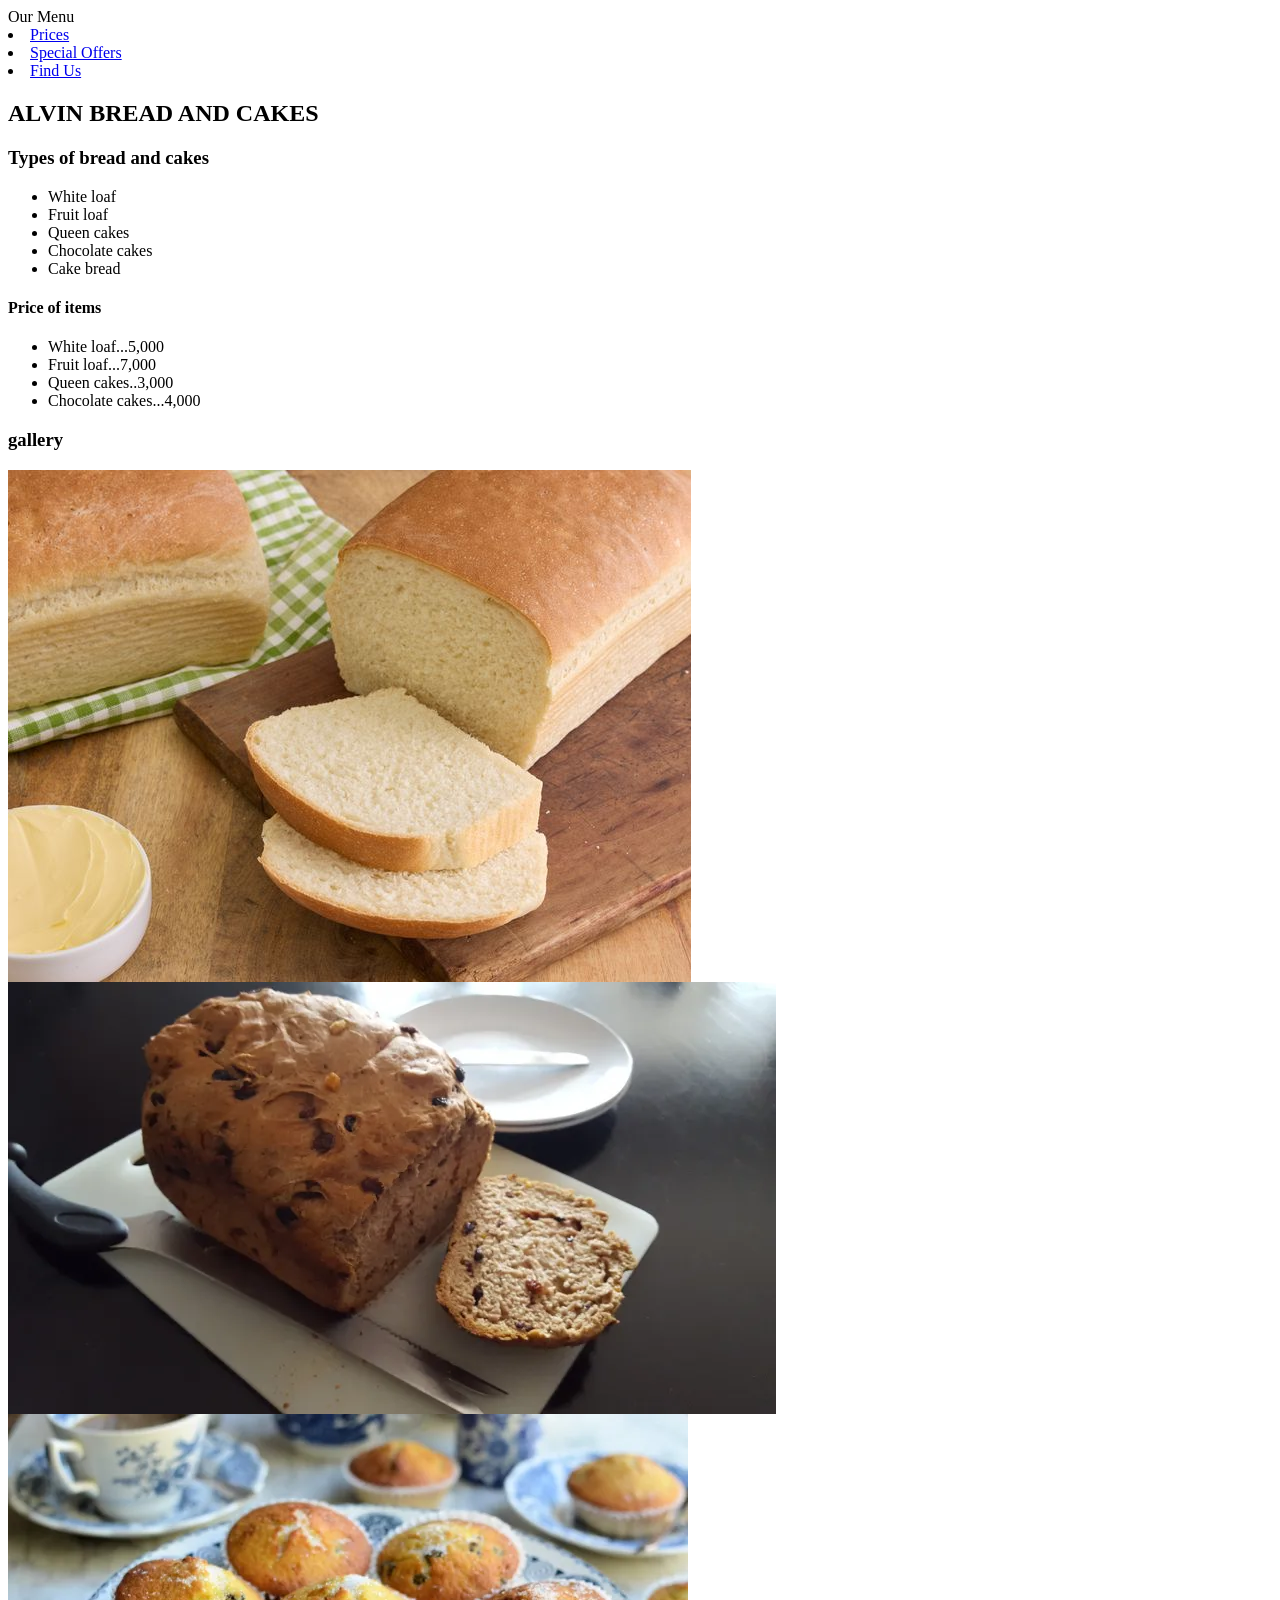
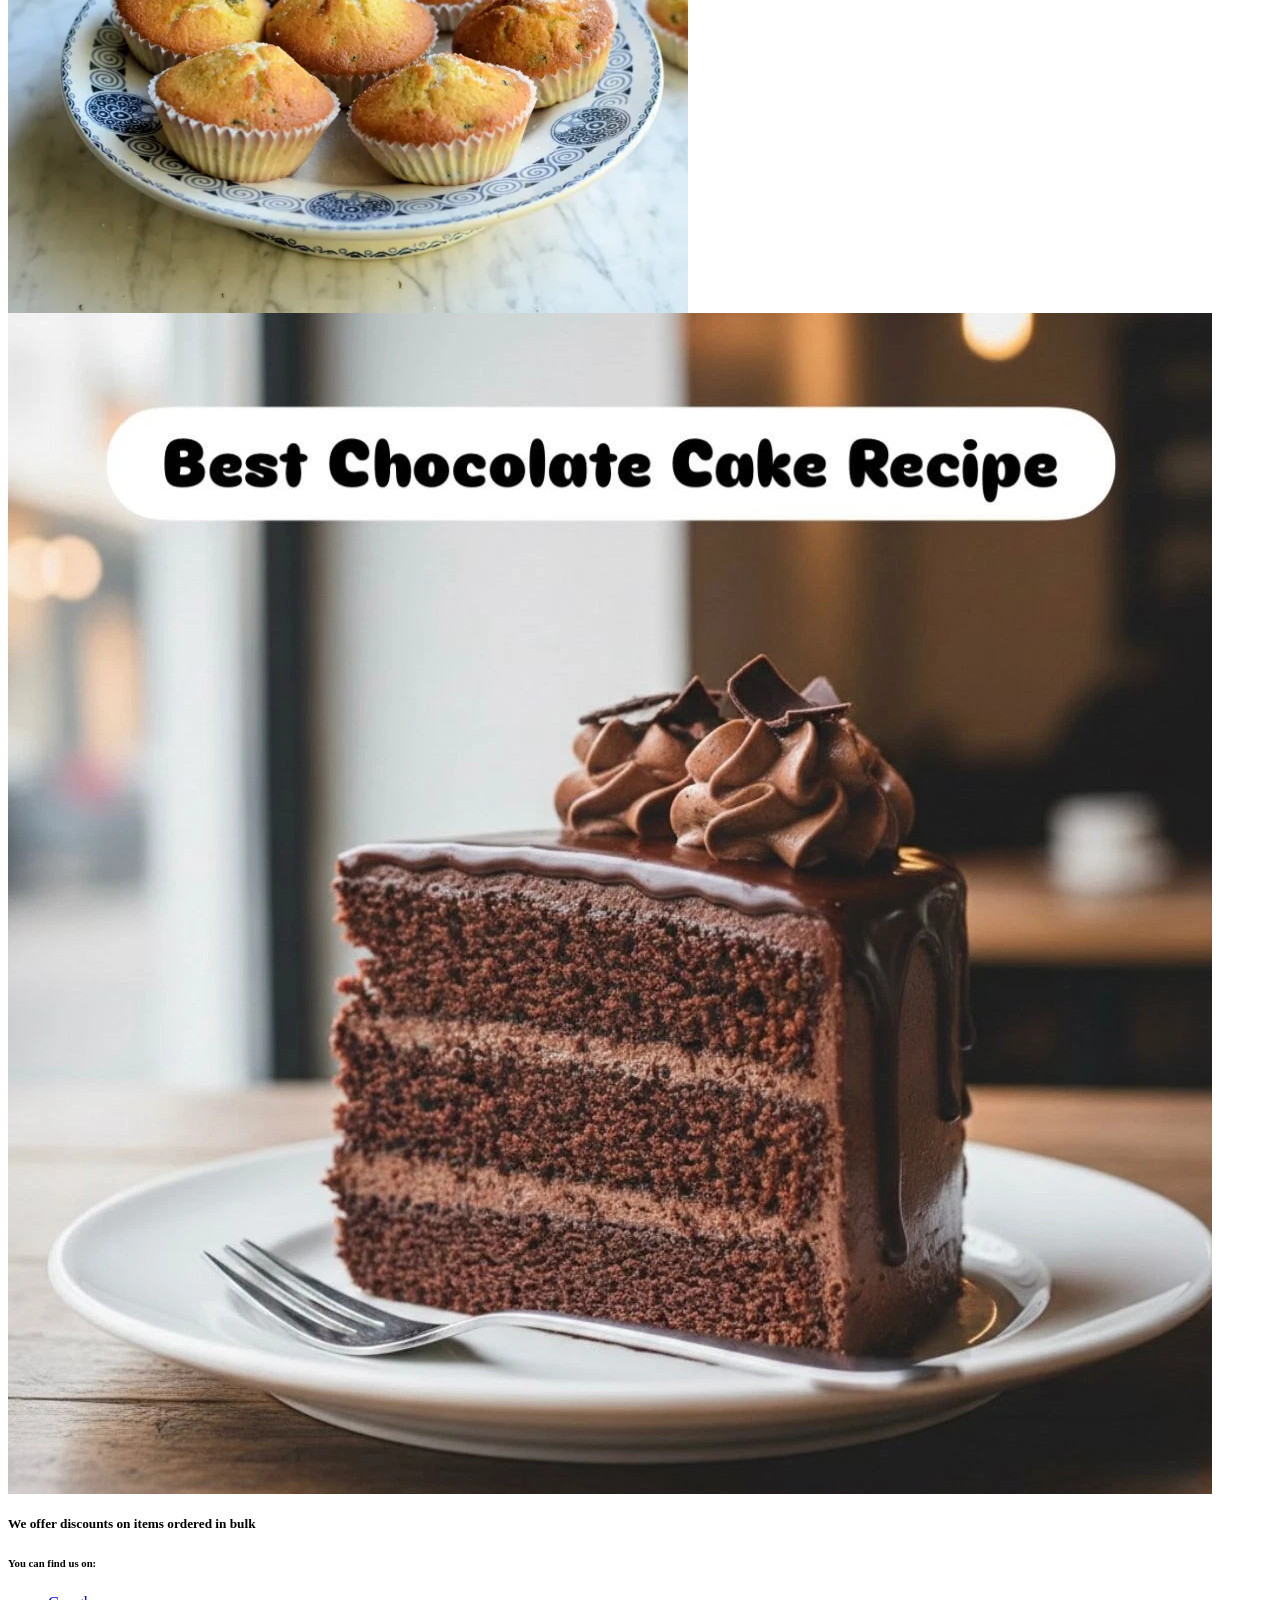
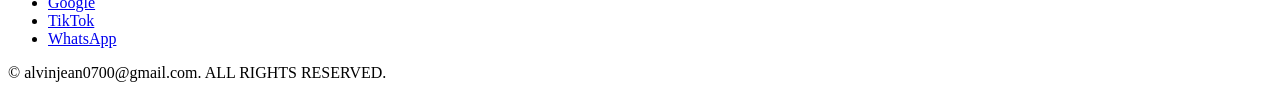
==== index.html @ 07e99853 "Rename index.html-1.html to index.html" ====
<! doctype html>
<html lang="en">
    <head>
        <meta charset="UTF-8">
        <meta name="viewport" content="width=device-width,initial-scale=1.0>
        <title>HOME PAGE</title>
    </head>


<body>

<header>
    <h1>ALVIN BAKERY</h1>
    <p>We deliver all orders at your convenience.</p>
    
    <nav>
        <ul>
            <li><a href="#menu">Our Menu</a></li>
            <li><a href="#prices">Prices</a></li>
            <li><a href="#offers">Special Offers</a></li>
            <li><a href="#contact">Find Us</a></li>
        </ul>
        </nav>
</header>

<main>
    <section id="menu">
        <h2>ALVIN BREAD AND CAKES</h2>
        <h3>Types of bread and cakes</h3>
        <ul>
            <li>White loaf</li>
            <li>Fruit loaf</li>
            <li>Queen cakes</li>
            <li>Chocolate cakes</li>
            <li>Cake bread</li>
        </ul>
    </section>

    <section id="prices">
        <h4>Price of items</h4>
        <ul>
            <li>White loaf...5,000</li>
            <li>Fruit loaf...7,000</li>
            <li>Queen cakes..3,000</li>
            <li>Chocolate cakes...4,000</li>
        </ul>
    </section>
        <section>
            <h3>gallery</h3>
            <img src="WHITE LOAF.jpg" alt="white loaf">
            <img src="FRUIT LOAF.webp" alt="fruit loaf">
            <img src="QUEEN CAKES.webp" alt="Queen cakes">
            <img src="CHOCO CAKE.webp" alt="Chocolate cakes">
        </section>
    <section id="offers">
        <h5>We offer discounts on items ordered in bulk</h5>
    </section>

    <section id="contact">
        <h6>You can find us on:</h6>
        <ul>
            <li><a href="#">Google</a></li>
            <li><a href="#">TikTok</a></li>
            <li><a href="#">WhatsApp</a></li>
        </ul>
    </section>
</main>

<footer>
    <p>&copy; alvinjean0700@gmail.com. ALL RIGHTS RESERVED.</p>
</footer>
 </body>
</html>
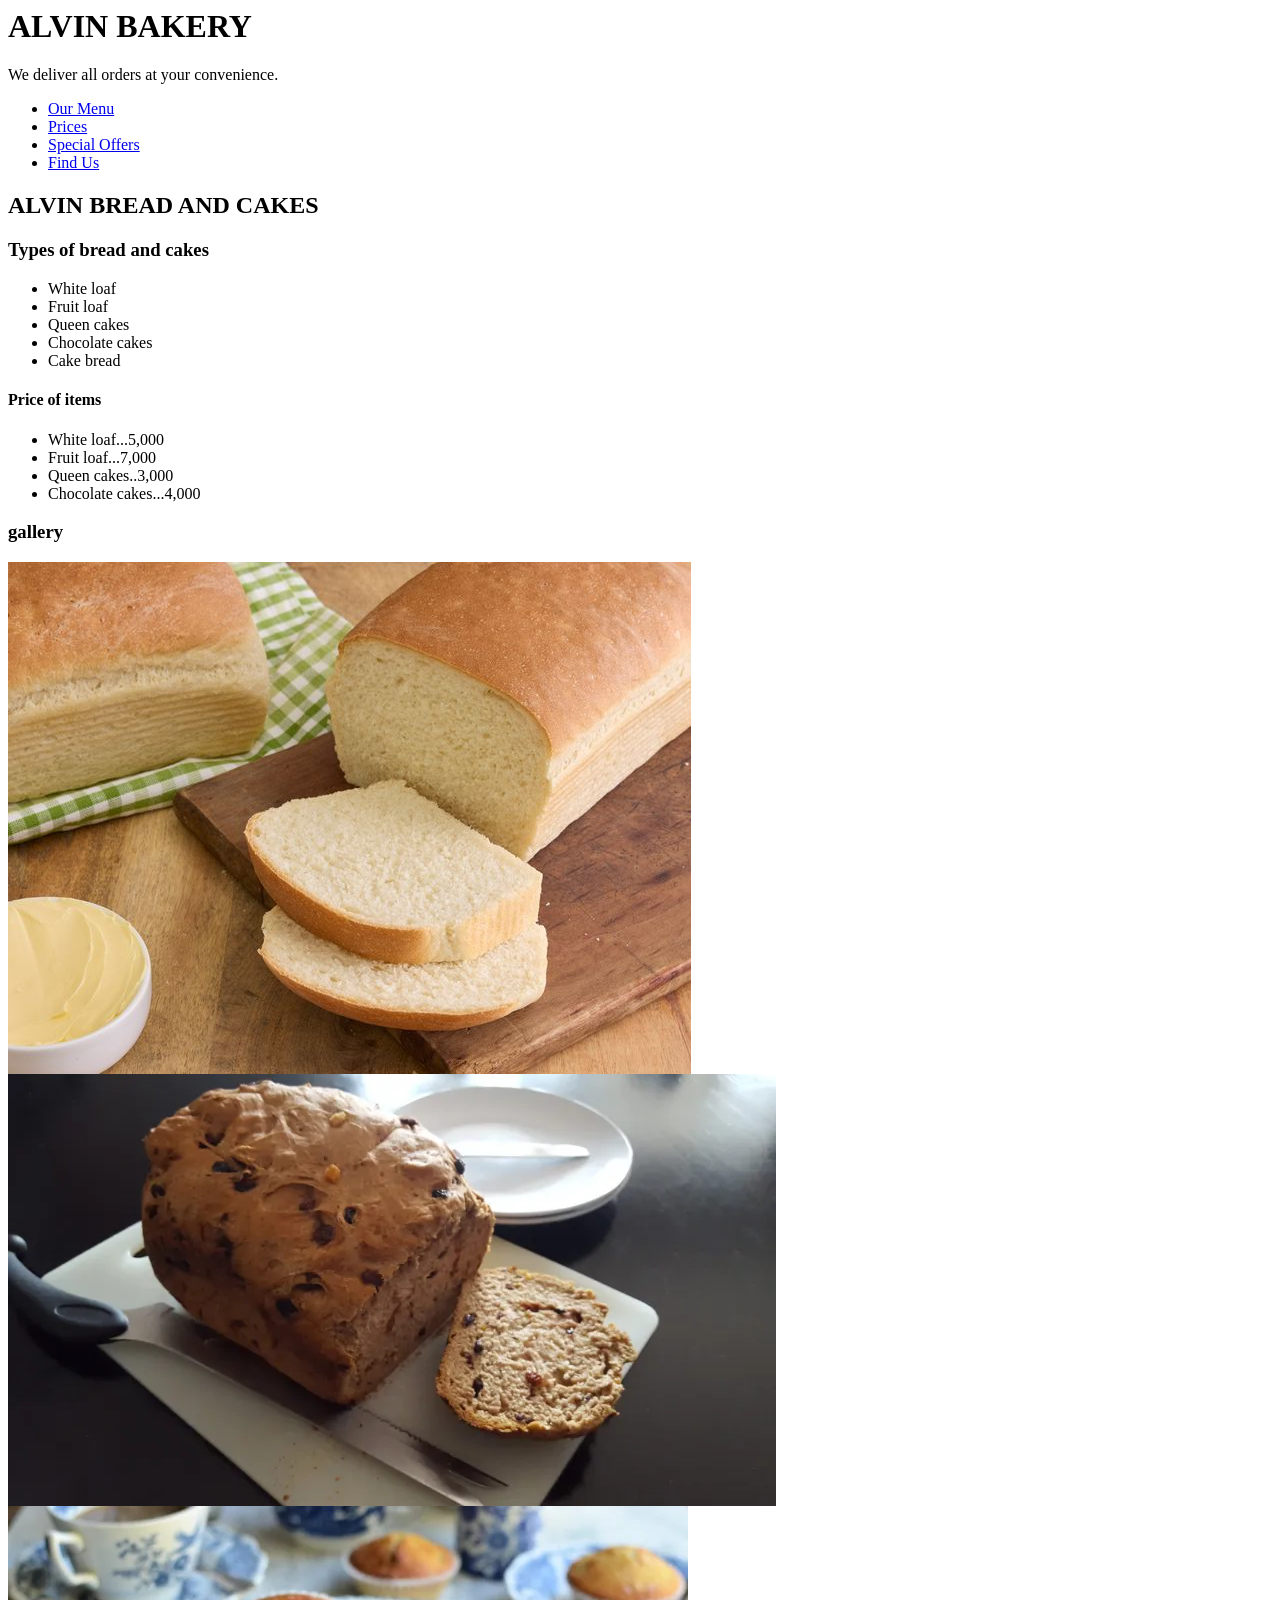
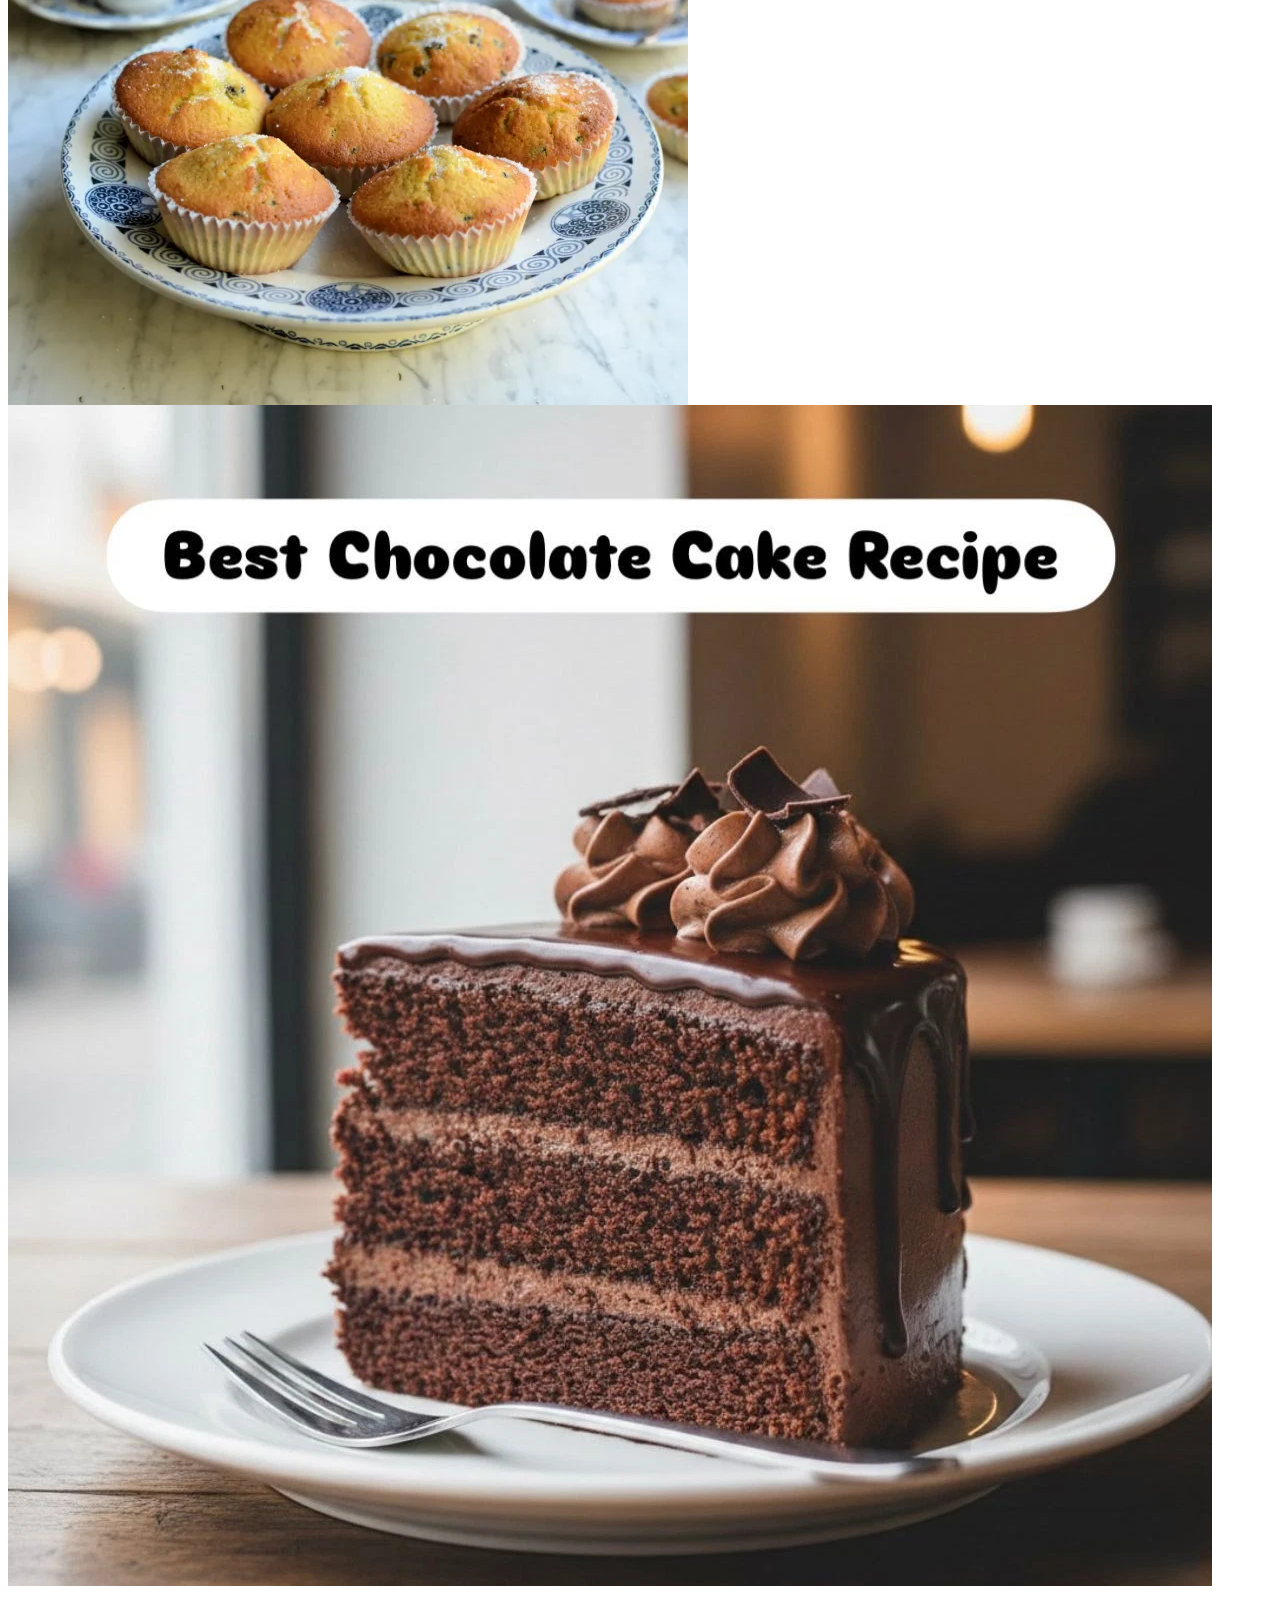
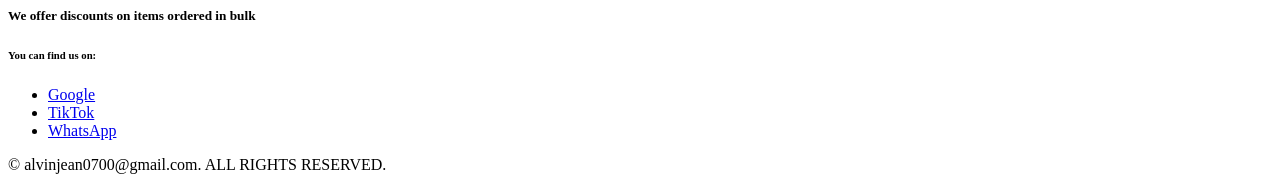
==== commit 5ee21d73: "Add files via upload" ====
--- a/index.html
+++ b/index.html
@@ -4,6 +4,7 @@
         <meta charset="UTF-8">
         <meta name="viewport" content="width=device-width,initial-scale=1.0>
         <title>HOME PAGE</title>
+        <link rel="# stylesheet 5" href="stylesheet.css"
     </head>
 
 
@@ -70,4 +71,4 @@
     <p>&copy; alvinjean0700@gmail.com. ALL RIGHTS RESERVED.</p>
 </footer>
  </body>
-</html>
+</html>
--- a/stylesheet.css
+++ b/stylesheet.css
@@ -0,0 +1,38 @@
+body{
+    font-family: Arial, Helvetica, sans-serif;
+    margin: 0;
+    color:antiquewhite;
+}
+
+header {
+    display: flex;
+    alighn-items:center:
+    justify-content: space-between;
+    padding: 16px 24px;
+    background-color: navy;
+}
+
+nav a {
+    color: white;
+    margin-left: 16px;
+    text-decoration: none;
+}
+
+nav a:hover {
+    color: #F4A261;
+}
+
+main {
+    padding: 24px;
+}
+
+table {
+    border-collapse: collapse;
+    width: 100%;
+    margin-top: 16px;
+}
+
+th, td {
+    border: 1px solid #9aaac0;
+    padding: 10px solid #9aaac0;
+}
